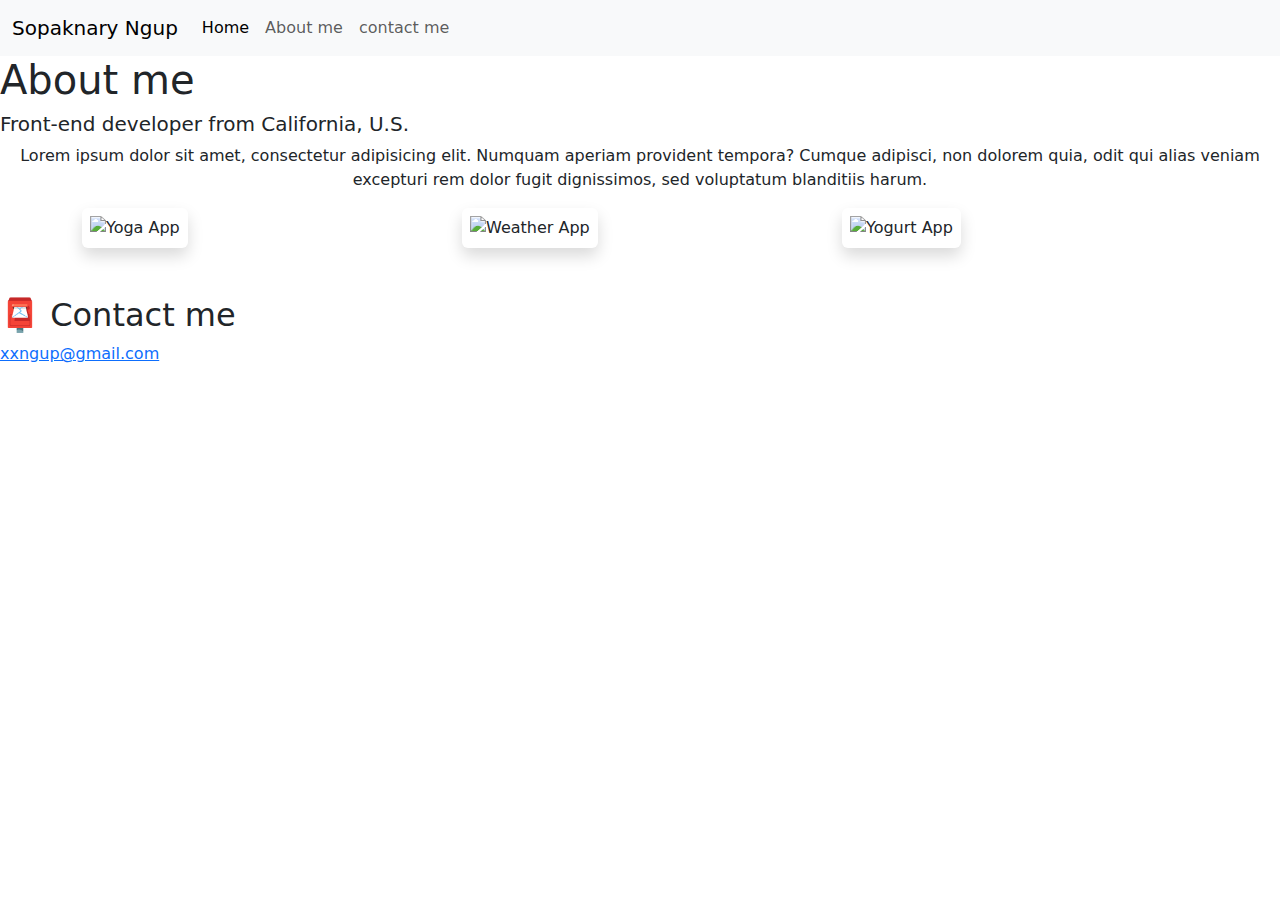
==== about.html @ d531e336 "Moved about.html from codesandbox to vs code." ====
<!DOCTYPE html>
<html lang="en">
<head>
    <meta charset="UTF-8">
    <meta name="viewport" content="width=device-width, initial-scale=1.0">
    <title>Sopaknary: Portfolio Template - About me</title>
    <meta name="description" content="Information about Sopaknary Ngup.">
    <link
        href="https://cdn.jsdelivr.net/npm/bootstrap@5.3.3/dist/css/bootstrap.min.css"
        rel="stylesheet"
        integrity="sha384-QWTKZyjpPEjISv5WaRU9OFeRpok6YctnYmDr5pNlyT2bRjXh0JMhjY6hW+ALEwIH"
        crossorigin="anonymous"
    />
    <script
        src="https://cdn.jsdelivr.net/npm/bootstrap@5.3.3/dist/js/bootstrap.bundle.min.js"
        integrity="sha384-YvpcrYf0tY3lHB60NNkmXc5s9fDVZLESaAA55NDzOxhy9GkcIdslK1eN7N6jIeHz"
        crossorigin="anonymous"
    ></script>
</head>
<body>
    <nav class="navbar navbar-expand-lg bg-body-tertiary">
        <div class="container-fluid">
          <a class="navbar-brand" href="index.html">Sopaknary Ngup</a>
          <button
            class="navbar-toggler"
            type="button"
            data-bs-toggle="collapse"
            data-bs-target="#navbarNav"
            aria-controls="navbarNav"
            aria-expanded="false"
            aria-label="Toggle navigation"
          >
            <span class="navbar-toggler-icon"></span>
          </button>
          <div class="collapse navbar-collapse" id="navbarNav">
            <ul class="navbar-nav">
              <li class="nav-item">
                <a class="nav-link active" aria-current="page" href="index.html"
                  >Home</a
                >
              </li>
              <li class="nav-item">
                <a class="nav-link" href="about.html">About me</a>
              </li>
              <li class="nav-item">
                <a class="nav-link" href="about.html#contact">contact me</a>
              </li>
            </ul>
          </div>
        </div>
      </nav>
      <h1 class="fs-l">About me</h1>
      <h3 class="fs-5">Front-end developer from California, U.S.</h3>
      <div class="about-paragraphs">
        <p class="text-center pb-0">
          Lorem ipsum dolor sit amet, consectetur adipisicing elit. Numquam
          aperiam provident tempora? Cumque adipisci, non dolorem quia, odit qui
          alias veniam excepturi rem dolor fugit dignissimos, sed voluptatum
          blanditiis harum.
        </p>
      </div>
      <div class="container">
        <div class="row">
          <div class="col-sm-4">
            <img
              src="images/yoga.png"
              alt="Yoga App"
              class="img-fluid p-2 shadow rounded"
            />
          </div>
          <div class="col-sm-4">
            <img
              src="images/weather.png"
              alt="Weather App"
              class="img-fluid p-2 shadow rounded"
            />
          </div>
          <div class="col-sm-4">
            <img
              src="images/yogurt.png"
              alt="Yogurt App"
              class="img-fluid p-2 shadow rounded"
            />
          </div>
        </div>
      </div>
      <div id="contact" class="mt-5">
        <h2>📮 Contact me</h2>
        <a href="mailto:xxngup@gmail.com" class="email-link">
          xxngup@gmail.com
        </a>
      </div>
</body>
</html>
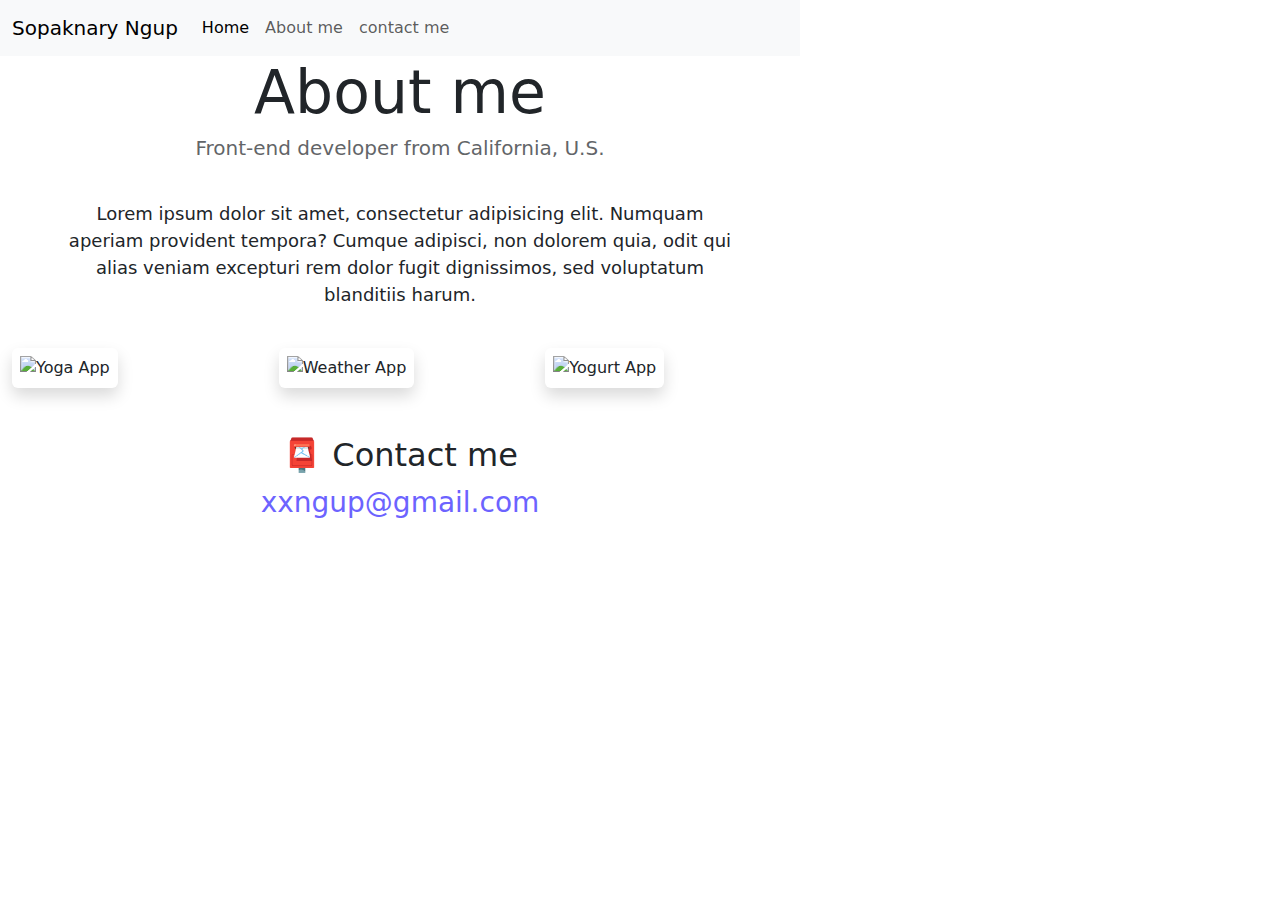
==== commit 52c469c1: "link css to html pages" ====
--- a/about.html
+++ b/about.html
@@ -5,6 +5,7 @@
     <meta name="viewport" content="width=device-width, initial-scale=1.0">
     <title>Sopaknary: Portfolio Template - About me</title>
     <meta name="description" content="Information about Sopaknary Ngup.">
+    <link rel="stylesheet" href="src/style.css">
     <link
         href="https://cdn.jsdelivr.net/npm/bootstrap@5.3.3/dist/css/bootstrap.min.css"
         rel="stylesheet"
--- a/src/style.css
+++ b/src/style.css
@@ -0,0 +1,104 @@
+:root {
+    --primary-color: #6c63ff;
+    --secondary-color: #f5f2fe;
+    --box-shadow: 0 5px 10px rgba(0, 0, 0, 0.3);
+}
+
+body {
+    margin: 60px auto;
+    max-width: 800px;
+}
+  
+h1,
+h2,
+h3 {
+    text-align: center;
+    margin: 0;
+}
+  
+h1 {
+    font-size: 96px;
+}
+  
+h2 {
+    font-size: 48px;
+}
+  
+h3 {
+    font-size: 24px;
+    opacity: 0.7;
+}
+  
+p {
+    padding: 0 20px 20px 20px;
+    font-size: 18px;
+}
+  
+.navigation-links {
+    display: flex;
+    margin-top: 40px;
+    justify-content: center;
+}
+  
+.navigation-links a {
+    margin: 20px;
+    border-radius: 4px;
+    padding: 20px 15px;
+    text-decoration: none;
+    text-transform: capitalize;
+}
+  
+.contact-link {
+    background: var(--primary-color);
+    box-shadow: var(--box-shadow);
+    color: white;
+}
+  
+.about-link {
+    color: var(--primary-color);
+    border: 1px solid var(--primary-color);
+}
+  
+.homepage-link {
+    color: var(--primary-color);
+    text-align: center;
+    display: block;
+}
+  
+.about-paragraphs {
+    display: flex;
+    margin: 30px;
+}
+  
+.about-paragraphs p {
+    margin: 10px;
+}
+  
+.email-link {
+    display: flex;
+    justify-content: center;
+    color: var(--primary-color);
+    font-size: 28px;
+    text-decoration: none;
+}
+  
+.email-link:hover {
+    text-decoration: underline;
+}
+  
+.project-link {
+    display: flex;
+    width: fit-content;
+    border: 1px solid var(--primary-color);
+    border-radius: 4px;
+    background-color: var(--primary-color);
+    color: white;
+    text-decoration: none;
+    padding: 13px 15px;
+    box-shadow: var(--box-shadow);
+    margin-bottom: 10px;
+}
+  
+.fs-l {
+    font-size: 60px;
+}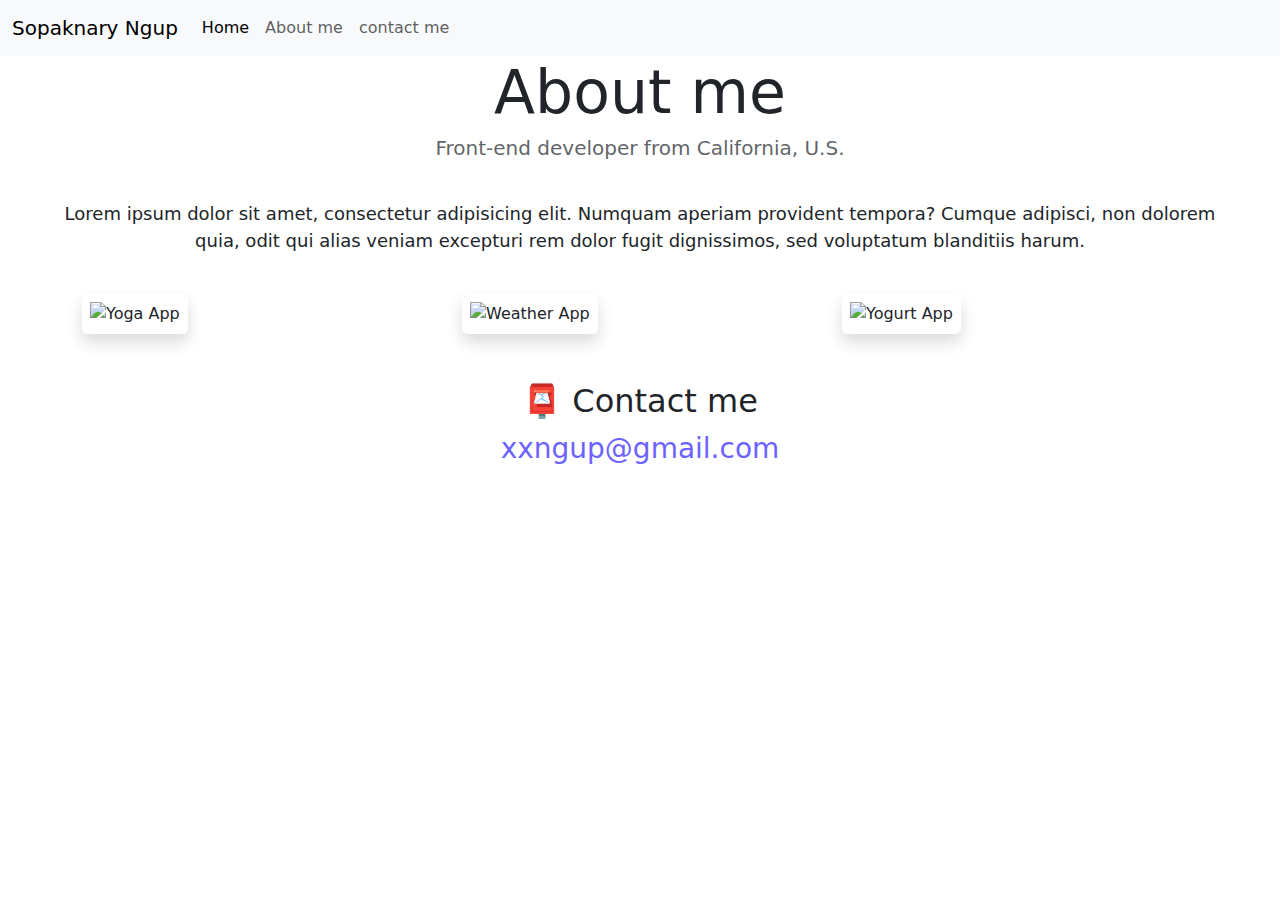
==== commit 93e1f202: "Enhanced SEO by adding titles to links." ====
--- a/about.html
+++ b/about.html
@@ -36,15 +36,15 @@
           <div class="collapse navbar-collapse" id="navbarNav">
             <ul class="navbar-nav">
               <li class="nav-item">
-                <a class="nav-link active" aria-current="page" href="index.html"
+                <a class="nav-link active" aria-current="page" title="Homepage" href="index.html"
                   >Home</a
                 >
               </li>
               <li class="nav-item">
-                <a class="nav-link" href="about.html">About me</a>
+                <a class="nav-link" title="About me" href="about.html">About me</a>
               </li>
               <li class="nav-item">
-                <a class="nav-link" href="about.html#contact">contact me</a>
+                <a class="nav-link" title="Contact me" href="about.html#contact">contact me</a>
               </li>
             </ul>
           </div>
@@ -64,21 +64,21 @@
         <div class="row">
           <div class="col-sm-4">
             <img
-              src="images/yoga.png"
+              src="https://ly8dzq.csb.app/images/yoga.png"
               alt="Yoga App"
               class="img-fluid p-2 shadow rounded"
             />
           </div>
           <div class="col-sm-4">
             <img
-              src="images/weather.png"
+              src="https://ly8dzq.csb.app/images/weather.png"
               alt="Weather App"
               class="img-fluid p-2 shadow rounded"
             />
           </div>
           <div class="col-sm-4">
             <img
-              src="images/yogurt.png"
+              src="https://ly8dzq.csb.app/images/yogurt.png"
               alt="Yogurt App"
               class="img-fluid p-2 shadow rounded"
             />
@@ -87,7 +87,7 @@
       </div>
       <div id="contact" class="mt-5">
         <h2>📮 Contact me</h2>
-        <a href="mailto:xxngup@gmail.com" class="email-link">
+        <a href="mailto:xxngup@gmail.com" title="Email me" class="email-link">
           xxngup@gmail.com
         </a>
       </div>
--- a/src/style.css
+++ b/src/style.css
@@ -4,15 +4,22 @@
     --box-shadow: 0 5px 10px rgba(0, 0, 0, 0.3);
 }
 
+@media (max-width: 770px) {
+    .col-reverse {
+        flex-direction: column-reverse;
+    }
+}
+
 body {
     margin: 60px auto;
-    max-width: 800px;
+    max-width: 100%;
 }
   
 h1,
 h2,
 h3 {
-    text-align: center;
+    display: flex;
+    justify-content: center;
     margin: 0;
 }
   
